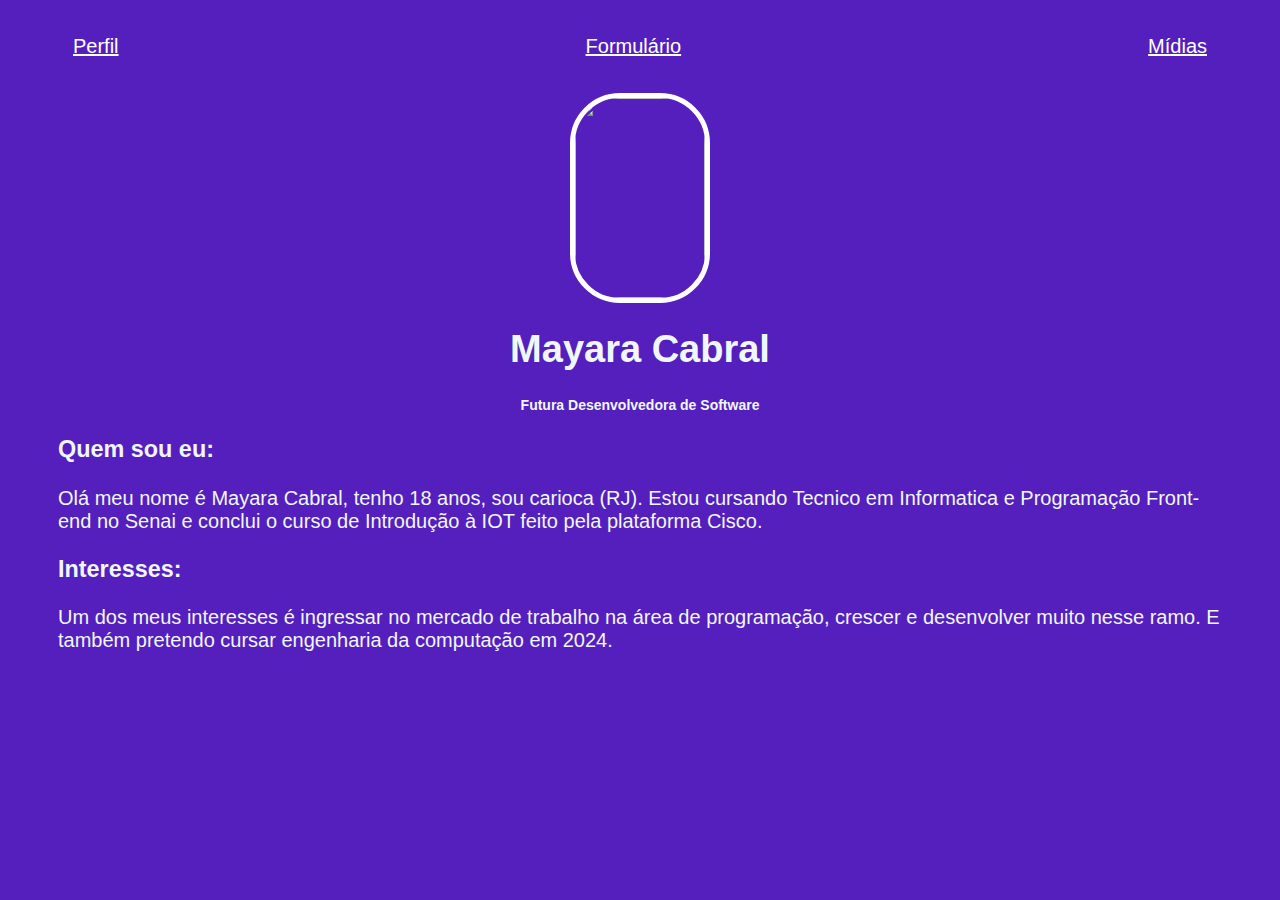
==== index.html @ 6ac0b47a "commit inicial" ====
<!DOCTYPE html>
<html lang="pt">
<head>
    <meta charset="UTF-8">
    <meta name="viewport" content="width=device-width, initial-scale=1.0">
    <link rel="stylesheet" href="style.css">
    <title>MeuPerfl</title>
</head>

<body>
    <!--div 1 Painel fixo - usei a nav E fiz uma lista -->
    <div class=" container">
        <!-- criei uma class para mexer nessa div-->
        <nav>
            <ul>
                <li>
                    <a href="index.html"> Perfil </a>
                </li>
    
                <li>
                    <a href="formulario.html"> Formulário </a>
                </li>
    
                <li>
                    <a href="contato.html"> Mídias </a>
                </li>
    
    
            </ul>
    
        </nav>
        <header>
            <!--div 2 apresentação do perfil (foto e nome)-->
            <div class='center'>
                <img src="c:\Users\User\Music\eu.jpg">
            </div>
    
            <div class = 'tamanho'>
                <h1> Mayara Cabral</h1>
                <h2> Futura Desenvolvedora de Software </h2>
            </div>
            
        </header>
    
        <fielset>
            <!--Fielset e Section usei para agrupar os elementos do meus textos-->
            <section>
                <h3>Quem sou eu:</h3>
                <p>
                    Olá meu nome é Mayara Cabral, tenho 18 anos, sou carioca (RJ). Estou cursando Tecnico em Informatica e 
                    Programação Front-end no Senai
                    e conclui o curso de Introdução à IOT feito pela plataforma Cisco.
                </p>
            </section>
    
            <section>
                <!--Segundo Section-->
                <h3>Interesses:</h3>
                <p>
                   Um dos meus interesses é ingressar no mercado de trabalho na área de programação, crescer e desenvolver muito nesse 
                   ramo. E também pretendo cursar engenharia da computação em 2024. 
                   
    
                </p>

            </section>
    
        </fielset>

    </div>
    
</body>
</html>
---- style.css ----
body{
    color:rgb(240, 247, 250);
    background-color: rgb(85, 31, 189);
    font-family:Impact, Haettenschweiler, 'Arial Narrow Bold', sans-serif;
    font-size: 20px;
 
}


ul{
    display:flex;
    justify-content: space-between;
    list-style-type: none;
    align-items: center;
    padding: 15px;
}

a {
    color: white;
}

header img{
    width: 130px;
    height: 200px;
    border-radius: 50px;
    border: 5px solid white;
}

.center{
    text-align: center;
}

.tamanho{
    font-family: Arial, Helvetica, sans-serif;
    font-size: 10px;
}

h1{
    font-size: 38px;
    text-align: center;
}

h2{
    font-size: 14px;
    text-align: center;
}
main{
    font-family: Arial, Helvetica, sans-serif;
    font-size: 20px;
}


.midias img{
    width: 70px;
    height:70px;

}

.midias{
text-align: center;
}

.midias a{
    margin: 60px;
   


}

.midias p{
    margin-top: 2px;
}

.container{
    padding: 0px 50px;
}

nav a:hover{
    color:rgb(162, 234, 203);
}

.button{
    text-align: center;
    padding: 30px;
}
.button :hover{
    color:rgb(0, 0, 0);
}
h3{
    font-family:Arial, Helvetica, sans-serif;
}
p{
    font-family: Arial, Helvetica, sans-serif;
}
.texto{
    font-family: Arial, Helvetica, sans-serif;
}

.tit{
    font-family: Arial, Helvetica, sans-serif;
}
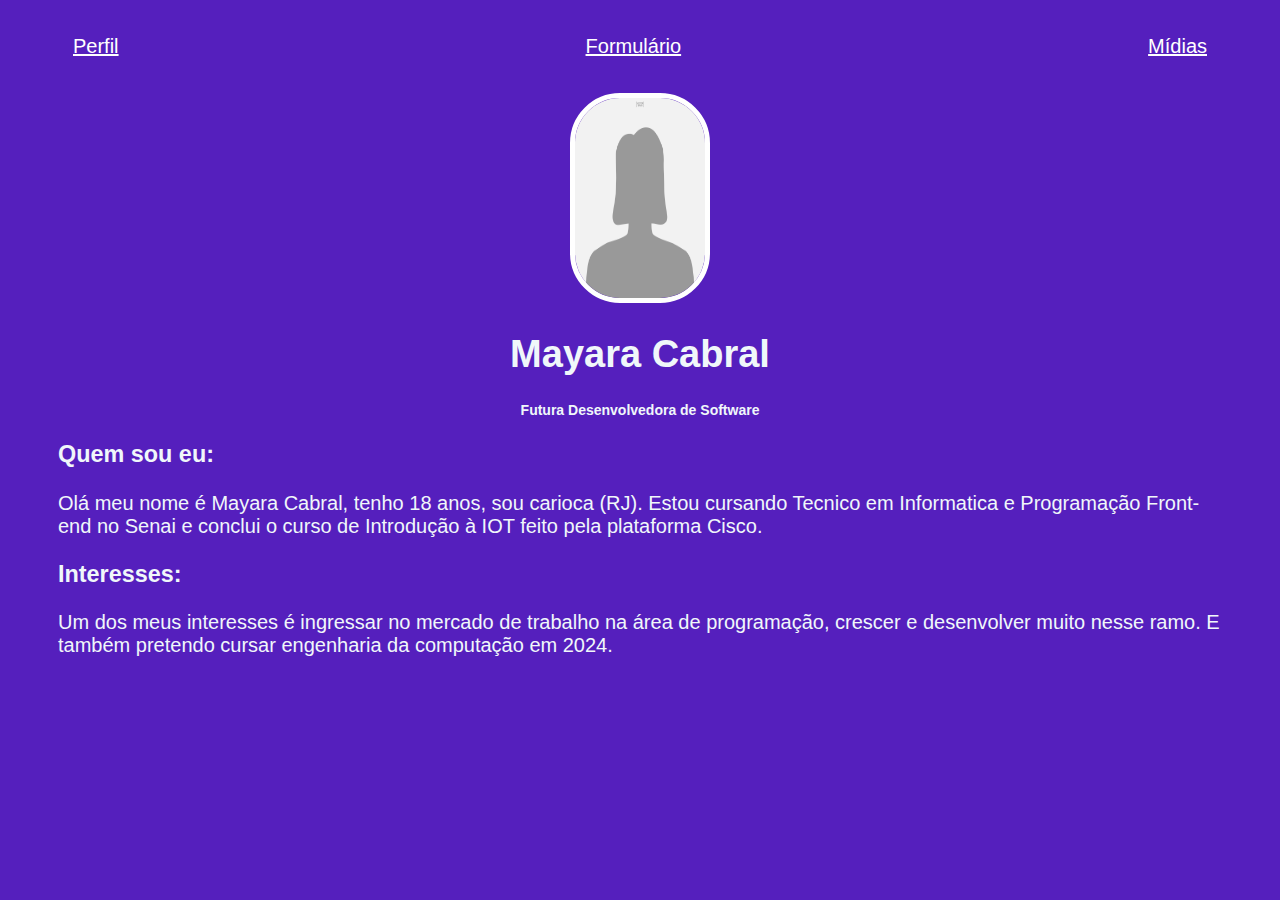
==== commit 7fb4589f: "Update index.html" ====
--- a/index.html
+++ b/index.html
@@ -32,7 +32,7 @@
         <header>
             <!--div 2 apresentação do perfil (foto e nome)-->
             <div class='center'>
-                <img src="c:\Users\User\Music\eu.jpg">
+                <img src="eu.jpg">
             </div>
     
             <div class = 'tamanho'>
@@ -70,4 +70,4 @@
     </div>
     
 </body>
-</html>+</html>
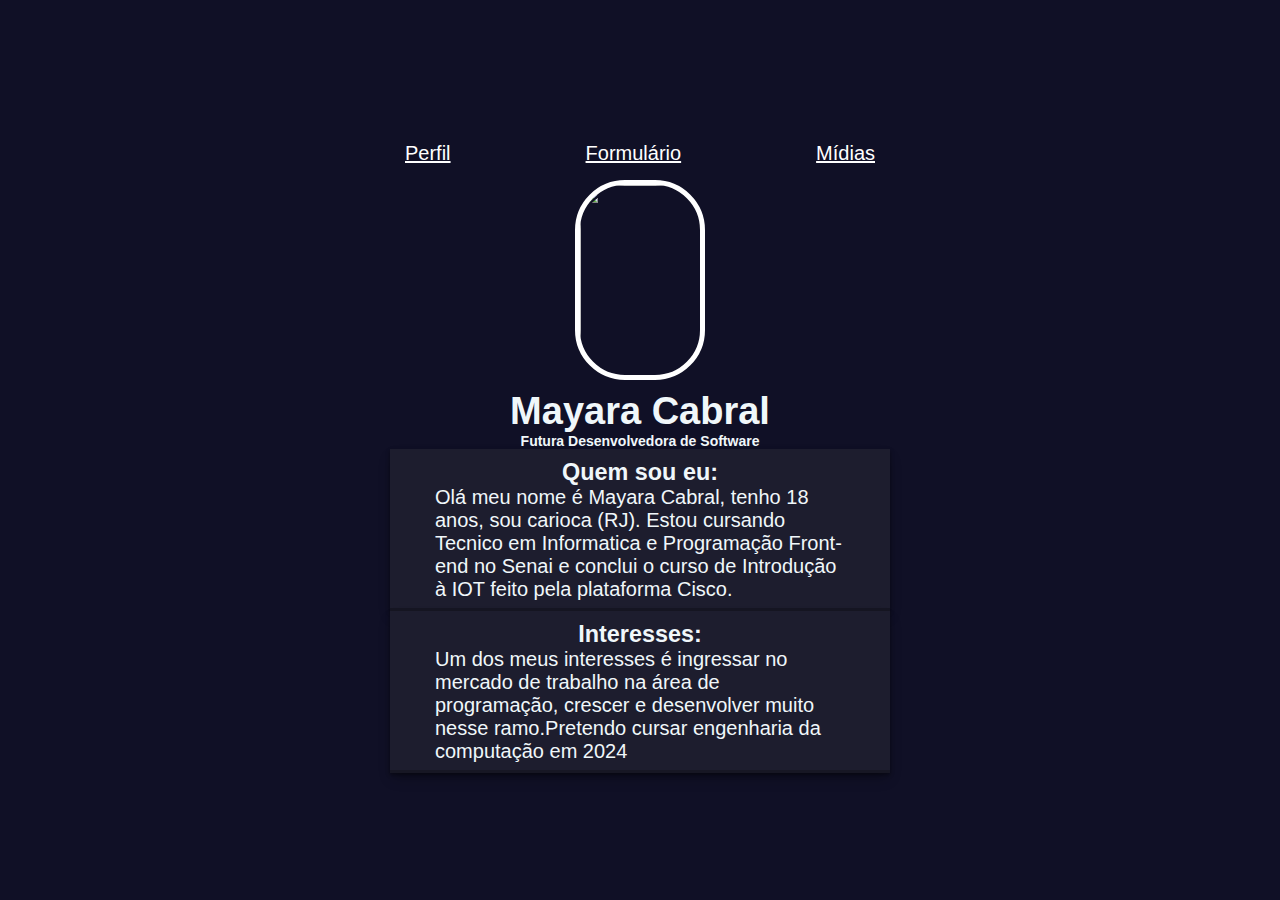
==== commit 5938e343: "Add files via upload" ====
--- a/index.html
+++ b/index.html
@@ -32,7 +32,7 @@
         <header>
             <!--div 2 apresentação do perfil (foto e nome)-->
             <div class='center'>
-                <img src="eu.jpg">
+                <img src="c:\Users\User\Pictures\imagem minha.jfif">
             </div>
     
             <div class = 'tamanho'>
@@ -58,7 +58,7 @@
                 <h3>Interesses:</h3>
                 <p>
                    Um dos meus interesses é ingressar no mercado de trabalho na área de programação, crescer e desenvolver muito nesse 
-                   ramo. E também pretendo cursar engenharia da computação em 2024. 
+                   ramo.Pretendo cursar engenharia da computação em 2024
                    
     
                 </p>
@@ -70,4 +70,4 @@
     </div>
     
 </body>
-</html>
+</html>--- a/style.css
+++ b/style.css
@@ -1,6 +1,6 @@
 body{
     color:rgb(240, 247, 250);
-    background-color: rgb(85, 31, 189);
+    background-color: rgb(0, 0, 0));
     font-family:Impact, Haettenschweiler, 'Arial Narrow Bold', sans-serif;
     font-size: 20px;
  
@@ -98,4 +98,80 @@
 
 .tit{
     font-family: Arial, Helvetica, sans-serif;
-}+}
+*{
+    margin: 0;
+    padding: 0;
+    box-sizing: border-box;
+    font-family: sans-serif;
+}
+body{
+    display: flex;
+    align-items: center;
+    justify-content: center;
+    min-height: 100vh;
+    background: #101026;
+}
+section{
+    display: flex;
+    align-items: center;
+    justify-content: center;
+    flex-direction: column;
+    padding: 10px 45px;
+    background: #1d1d2e;
+    width: 500px;
+    box-shadow: rgba(0, 0, 0, 0.4) 0px 2px 4px, rgba(0, 0, 0, 0.3) 0px 7px 13px -3px, rgba(0, 0, 0, 0.2) 0px -3px 0px inset;
+}
+section h2{
+    color: #f5f5f5;
+    font-size: 2.5rem;
+    margin: 2rem;
+}
+section form{
+    display: flex;
+    flex-direction: column;
+    width: 100%;
+}
+form label{
+    color: #f5f5f5;
+    font-size: 17px;
+    margin-bottom: 4px;
+}
+form input{
+    padding: 15px;
+    outline: none;
+    border: 0;
+    margin-bottom: 20px;
+    font-size: 15px;
+    transition: all 0.5s;
+}
+form input:focus{
+    border-radius: 16px;
+}
+form textarea{
+    padding: 10px;
+    outline: none;
+    border: 0;
+    font-size: 15px;
+    margin-bottom: 30px;
+    transition: all 0.5s;
+}
+form textarea:focus{
+    border-radius: 16px;
+}
+form button{
+    padding: 15px;
+    cursor: pointer;
+    font-size: 16px;
+    background: transparent;
+    border: 2px solid #f5f5f5;
+    color: #f5f5f5;
+    transition: all 1s;
+    margin-bottom: 20px;
+}
+form button:hover{
+    background: #f5f5f5;
+    color: #101026;
+    border-radius: 16px;
+}
+
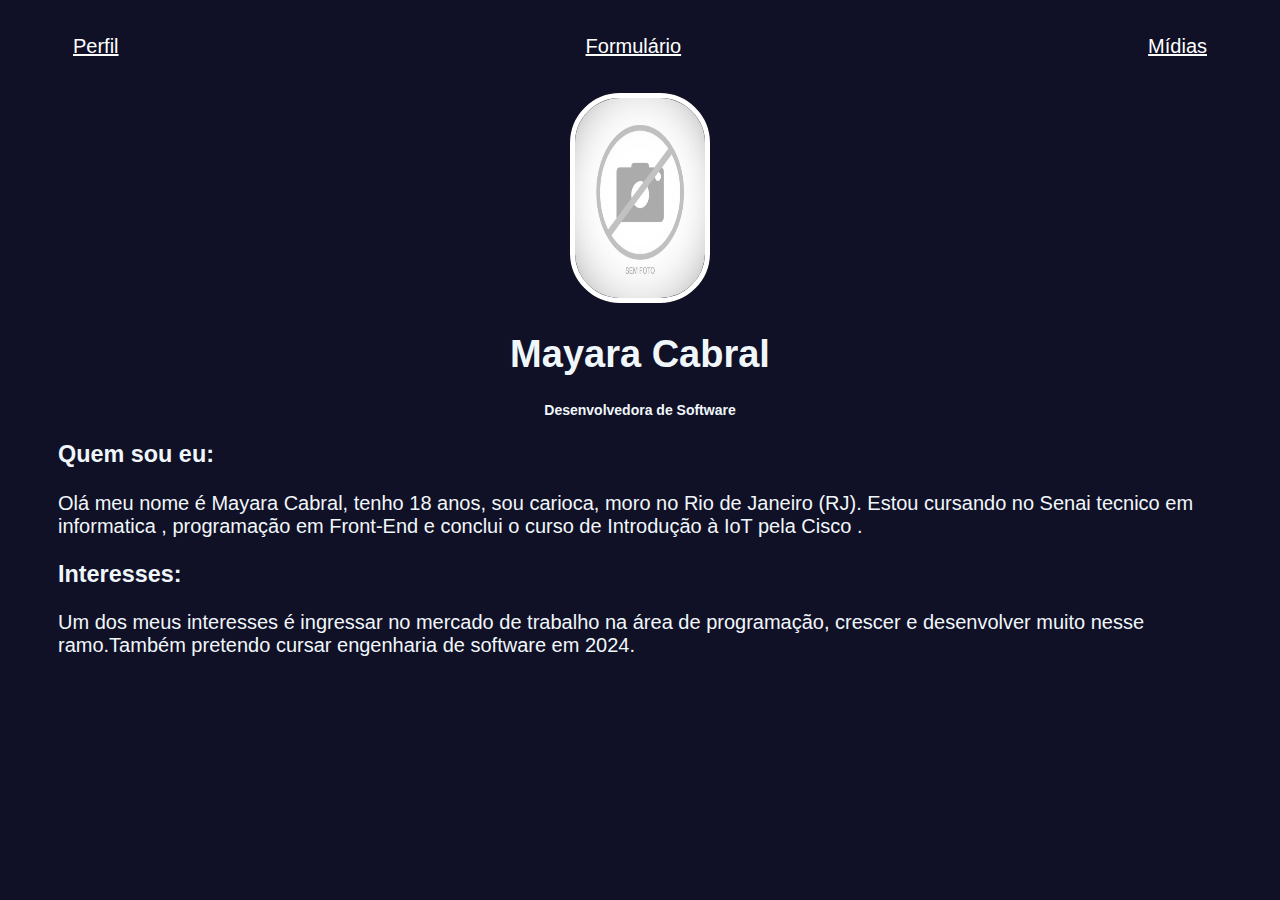
==== commit 3ef667e6: "Add files via upload" ====
--- a/index.html
+++ b/index.html
@@ -3,7 +3,7 @@
 <head>
     <meta charset="UTF-8">
     <meta name="viewport" content="width=device-width, initial-scale=1.0">
-    <link rel="stylesheet" href="style.css">
+    <link rel="stylesheet" href="estilo.css">
     <title>MeuPerfl</title>
 </head>
 
@@ -32,12 +32,12 @@
         <header>
             <!--div 2 apresentação do perfil (foto e nome)-->
             <div class='center'>
-                <img src="c:\Users\User\Pictures\imagem minha.jfif">
+                <img src="sem-foto.jpg">
             </div>
     
             <div class = 'tamanho'>
                 <h1> Mayara Cabral</h1>
-                <h2> Futura Desenvolvedora de Software </h2>
+                <h2> Desenvolvedora de Software </h2>
             </div>
             
         </header>
@@ -47,9 +47,9 @@
             <section>
                 <h3>Quem sou eu:</h3>
                 <p>
-                    Olá meu nome é Mayara Cabral, tenho 18 anos, sou carioca (RJ). Estou cursando Tecnico em Informatica e 
-                    Programação Front-end no Senai
-                    e conclui o curso de Introdução à IOT feito pela plataforma Cisco.
+                    Olá meu nome é Mayara Cabral, tenho 18 anos, sou carioca, moro no Rio de Janeiro (RJ). Estou cursando 
+                    no Senai tecnico em informatica , programação em Front-End e conclui o curso de Introdução à IoT pela Cisco .
+                
                 </p>
             </section>
     
@@ -58,7 +58,7 @@
                 <h3>Interesses:</h3>
                 <p>
                    Um dos meus interesses é ingressar no mercado de trabalho na área de programação, crescer e desenvolver muito nesse 
-                   ramo.Pretendo cursar engenharia da computação em 2024
+                   ramo.Também pretendo cursar engenharia de software em 2024. 
                    
     
                 </p>
--- a/estilo.css
+++ b/estilo.css
@@ -0,0 +1,101 @@
+body{
+    color:rgb(240, 247, 250);
+    background-color: rgb(16, 16, 38);
+    font-family:Impact, Haettenschweiler, 'Arial Narrow Bold', sans-serif;
+    font-size: 20px;
+ 
+}
+
+
+ul{
+    display:flex;
+    justify-content: space-between;
+    list-style-type: none;
+    align-items: center;
+    padding: 15px;
+}
+
+a {
+    color: white;
+}
+
+header img{
+    width: 130px;
+    height: 200px;
+    border-radius: 50px;
+    border: 5px solid white;
+}
+
+.center{
+    text-align: center;
+}
+
+.tamanho{
+    font-family: Arial, Helvetica, sans-serif;
+    font-size: 10px;
+}
+
+h1{
+    font-size: 38px;
+    text-align: center;
+}
+
+h2{
+    font-size: 14px;
+    text-align: center;
+}
+main{
+    font-family: Arial, Helvetica, sans-serif;
+    font-size: 20px;
+}
+
+
+.midias img{
+    width: 70px;
+    height:70px;
+
+}
+
+.midias{
+text-align: center;
+}
+
+.midias a{
+    margin: 60px;
+   
+
+
+}
+
+.midias p{
+    margin-top: 2px;
+}
+
+.container{
+    padding: 0px 50px;
+}
+
+nav a:hover{
+    color:rgb(104, 111, 124);
+}
+
+.button{
+    text-align: center;
+    padding: 30px;
+}
+.button :hover{
+    color:rgb(104, 111, 124);
+}
+h3{
+    font-family:Arial, Helvetica, sans-serif;
+}
+p{
+    font-family: Arial, Helvetica, sans-serif;
+}
+.texto{
+    font-family: Arial, Helvetica, sans-serif;
+}
+
+.tit{
+    font-family: Arial, Helvetica, sans-serif;
+}